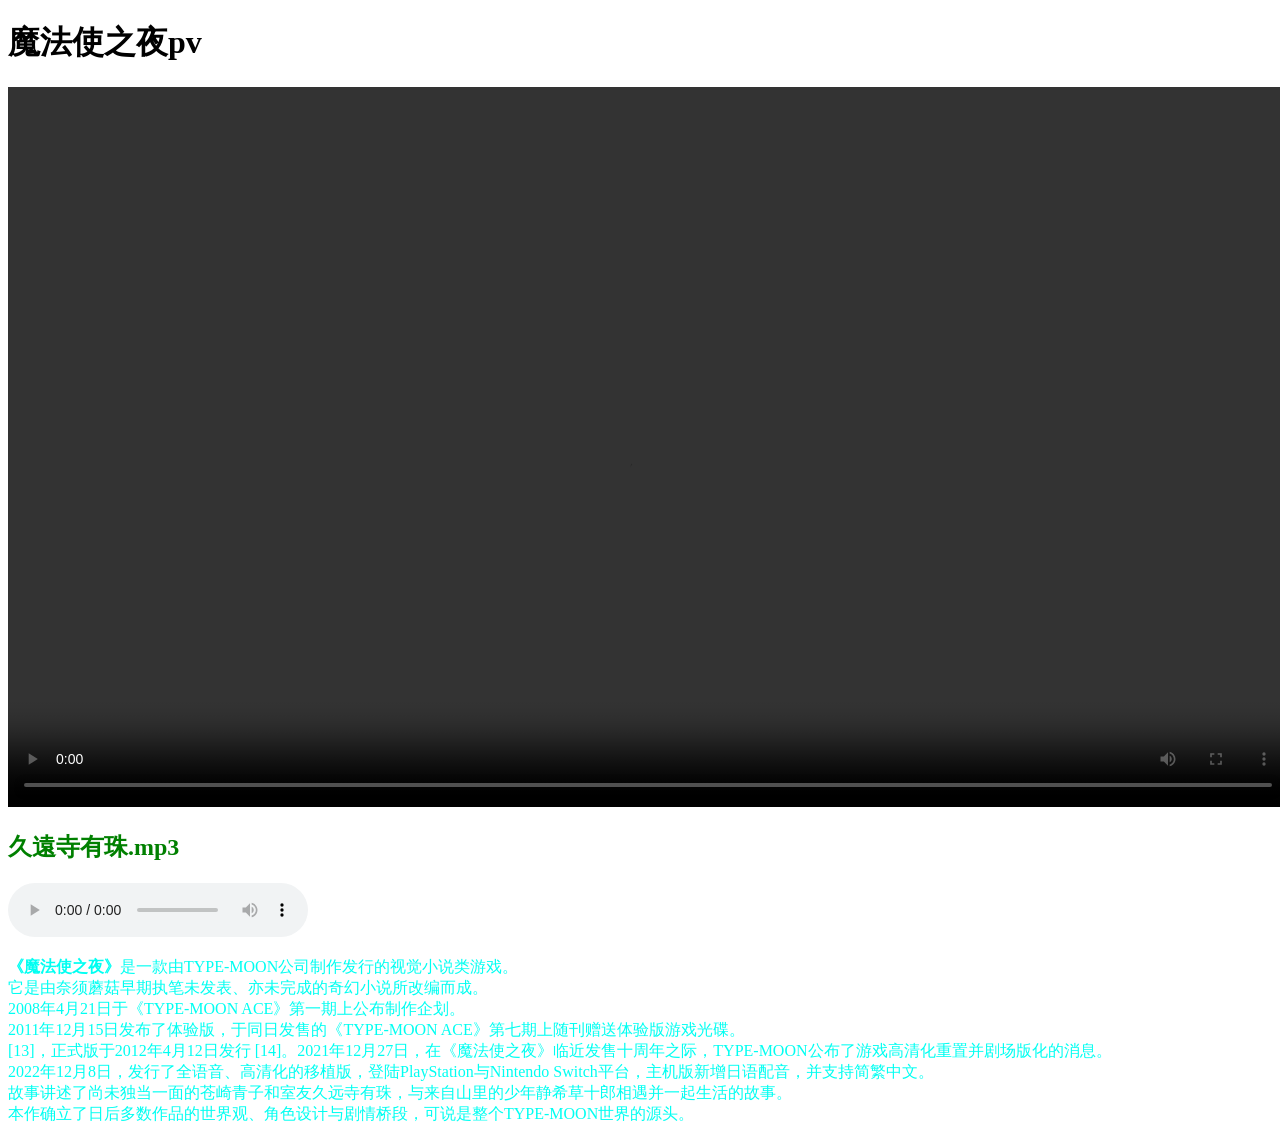
==== witch-on-the-holy-night/index.html @ 3a3dc8ed "Update index.html" ====
<!doctype html>
<html lang="en-US">
  <head>
    <meta charset="utf-8" />
    <meta name="viewport" content="width=device-width" />
    <title>Yumemono</title>
  </head>
  <body>
    <h1>魔法使之夜pv</h1>
    <video width="1280" height="720" controls>
      <source src="video/video.mp4" type="video/mp4">
      Your browser does not support the video tag.
  </video>
  <style>
    .p1 {color:green}
    .p2 {color:rgb(0, 255, 242)}
  </style>
  <h2 class="p1">久遠寺有珠.mp3</h2>
  <audio controls>
    <source src="audio/久遠寺有珠 - 深澤秀行.mp3" type="audio/mp3">
    Your browser does not support the audio tag.
</audio>
  <p class="p2"><strong>《魔法使之夜》</strong>是一款由TYPE-MOON公司制作发行的视觉小说类游戏。<br>
    它是由奈须蘑菇早期执笔未发表、亦未完成的奇幻小说所改编而成。<br>
    2008年4月21日于《TYPE-MOON ACE》第一期上公布制作企划。<br>
    2011年12月15日发布了体验版，于同日发售的《TYPE-MOON ACE》第七期上随刊赠送体验版游戏光碟。 <br>
    [13]，正式版于2012年4月12日发行 [14]。2021年12月27日，在《魔法使之夜》临近发售十周年之际，TYPE-MOON公布了游戏高清化重置并剧场版化的消息。<br>
    2022年12月8日，发行了全语音、高清化的移植版，登陆PlayStation与Nintendo Switch平台，主机版新增日语配音，并支持简繁中文。<br>
    故事讲述了尚未独当一面的苍崎青子和室友久远寺有珠，与来自山里的少年静希草十郎相遇并一起生活的故事。<br>
    本作确立了日后多数作品的世界观、角色设计与剧情桥段，可说是整个TYPE-MOON世界的源头。
  </p>
  </body>
</html>
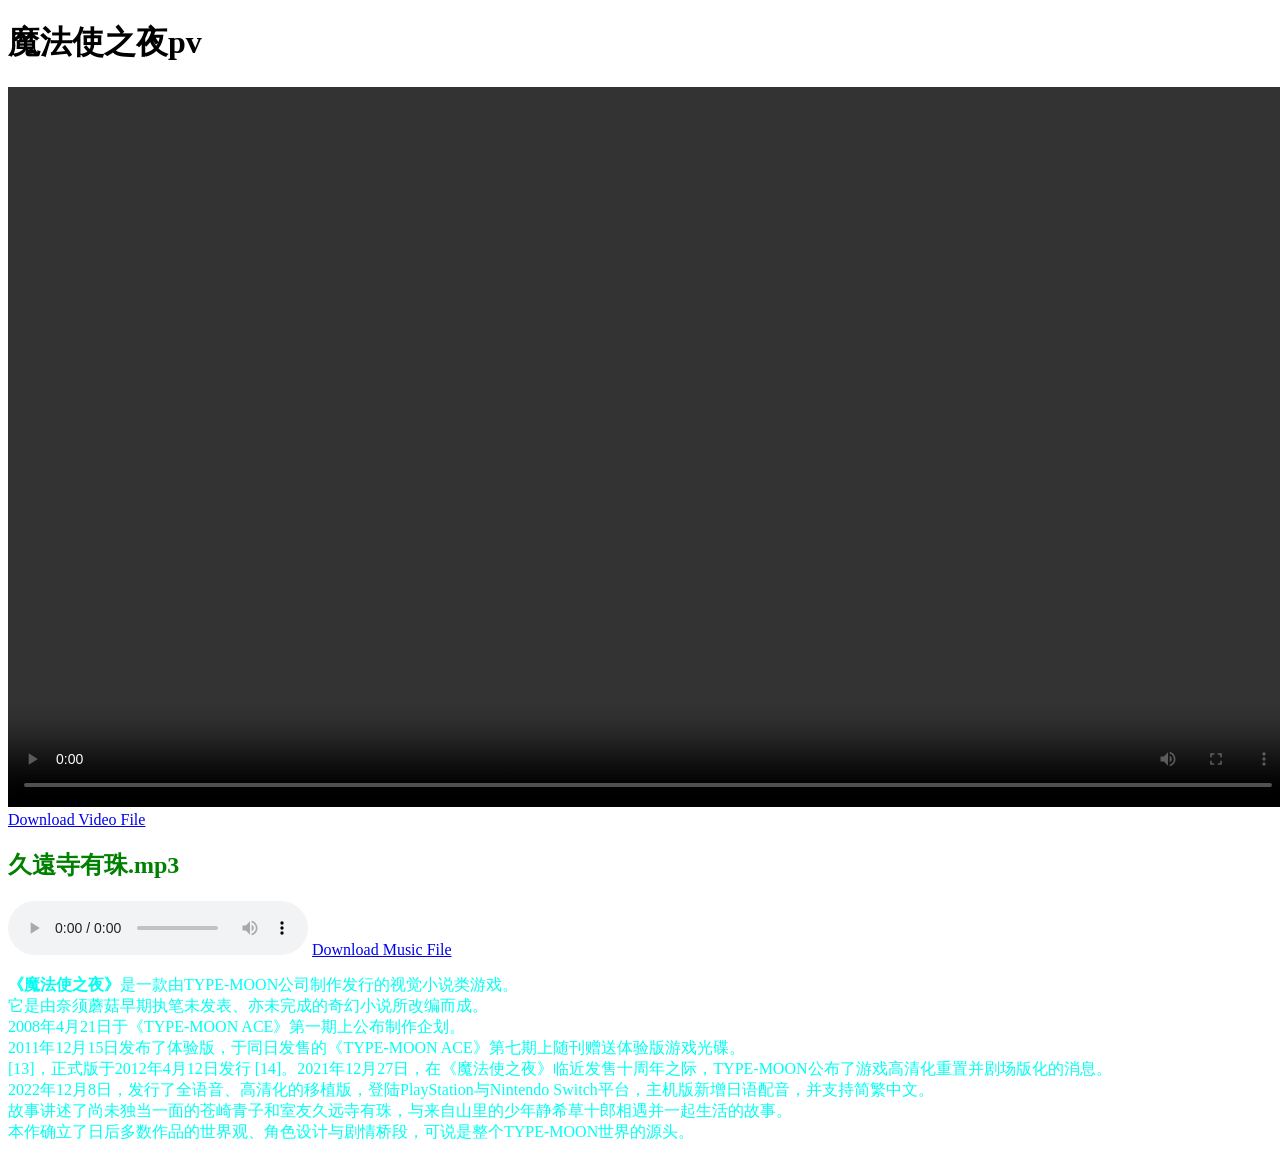
==== commit f574f0bf: "Update index.html" ====
--- a/witch-on-the-holy-night/index.html
+++ b/witch-on-the-holy-night/index.html
@@ -10,24 +10,27 @@
     <video width="1280" height="720" controls>
       <source src="video/video.mp4" type="video/mp4">
       Your browser does not support the video tag.
-  </video>
-  <style>
+    </video>
+    <a href="video/video.mp4" download>Download Video File</a>
+    <style>
     .p1 {color:green}
     .p2 {color:rgb(0, 255, 242)}
-  </style>
-  <h2 class="p1">久遠寺有珠.mp3</h2>
-  <audio controls>
+    </style>
+    <h2 class="p1">久遠寺有珠.mp3</h2>
+    <audio controls>
     <source src="audio/久遠寺有珠 - 深澤秀行.mp3" type="audio/mp3">
     Your browser does not support the audio tag.
-</audio>
-  <p class="p2"><strong>《魔法使之夜》</strong>是一款由TYPE-MOON公司制作发行的视觉小说类游戏。<br>
-    它是由奈须蘑菇早期执笔未发表、亦未完成的奇幻小说所改编而成。<br>
-    2008年4月21日于《TYPE-MOON ACE》第一期上公布制作企划。<br>
-    2011年12月15日发布了体验版，于同日发售的《TYPE-MOON ACE》第七期上随刊赠送体验版游戏光碟。 <br>
-    [13]，正式版于2012年4月12日发行 [14]。2021年12月27日，在《魔法使之夜》临近发售十周年之际，TYPE-MOON公布了游戏高清化重置并剧场版化的消息。<br>
-    2022年12月8日，发行了全语音、高清化的移植版，登陆PlayStation与Nintendo Switch平台，主机版新增日语配音，并支持简繁中文。<br>
-    故事讲述了尚未独当一面的苍崎青子和室友久远寺有珠，与来自山里的少年静希草十郎相遇并一起生活的故事。<br>
-    本作确立了日后多数作品的世界观、角色设计与剧情桥段，可说是整个TYPE-MOON世界的源头。
-  </p>
+    </audio>
+    <a href="audio/久遠寺有珠 - 深澤秀行.mp3" download>Download Music File</a>
+
+    <p class="p2"><strong>《魔法使之夜》</strong>是一款由TYPE-MOON公司制作发行的视觉小说类游戏。<br>
+      它是由奈须蘑菇早期执笔未发表、亦未完成的奇幻小说所改编而成。<br>
+      2008年4月21日于《TYPE-MOON ACE》第一期上公布制作企划。<br>
+      2011年12月15日发布了体验版，于同日发售的《TYPE-MOON ACE》第七期上随刊赠送体验版游戏光碟。 <br>
+      [13]，正式版于2012年4月12日发行 [14]。2021年12月27日，在《魔法使之夜》临近发售十周年之际，TYPE-MOON公布了游戏高清化重置并剧场版化的消息。<br>
+      2022年12月8日，发行了全语音、高清化的移植版，登陆PlayStation与Nintendo Switch平台，主机版新增日语配音，并支持简繁中文。<br>
+      故事讲述了尚未独当一面的苍崎青子和室友久远寺有珠，与来自山里的少年静希草十郎相遇并一起生活的故事。<br>
+      本作确立了日后多数作品的世界观、角色设计与剧情桥段，可说是整个TYPE-MOON世界的源头。
+    </p>
   </body>
 </html>
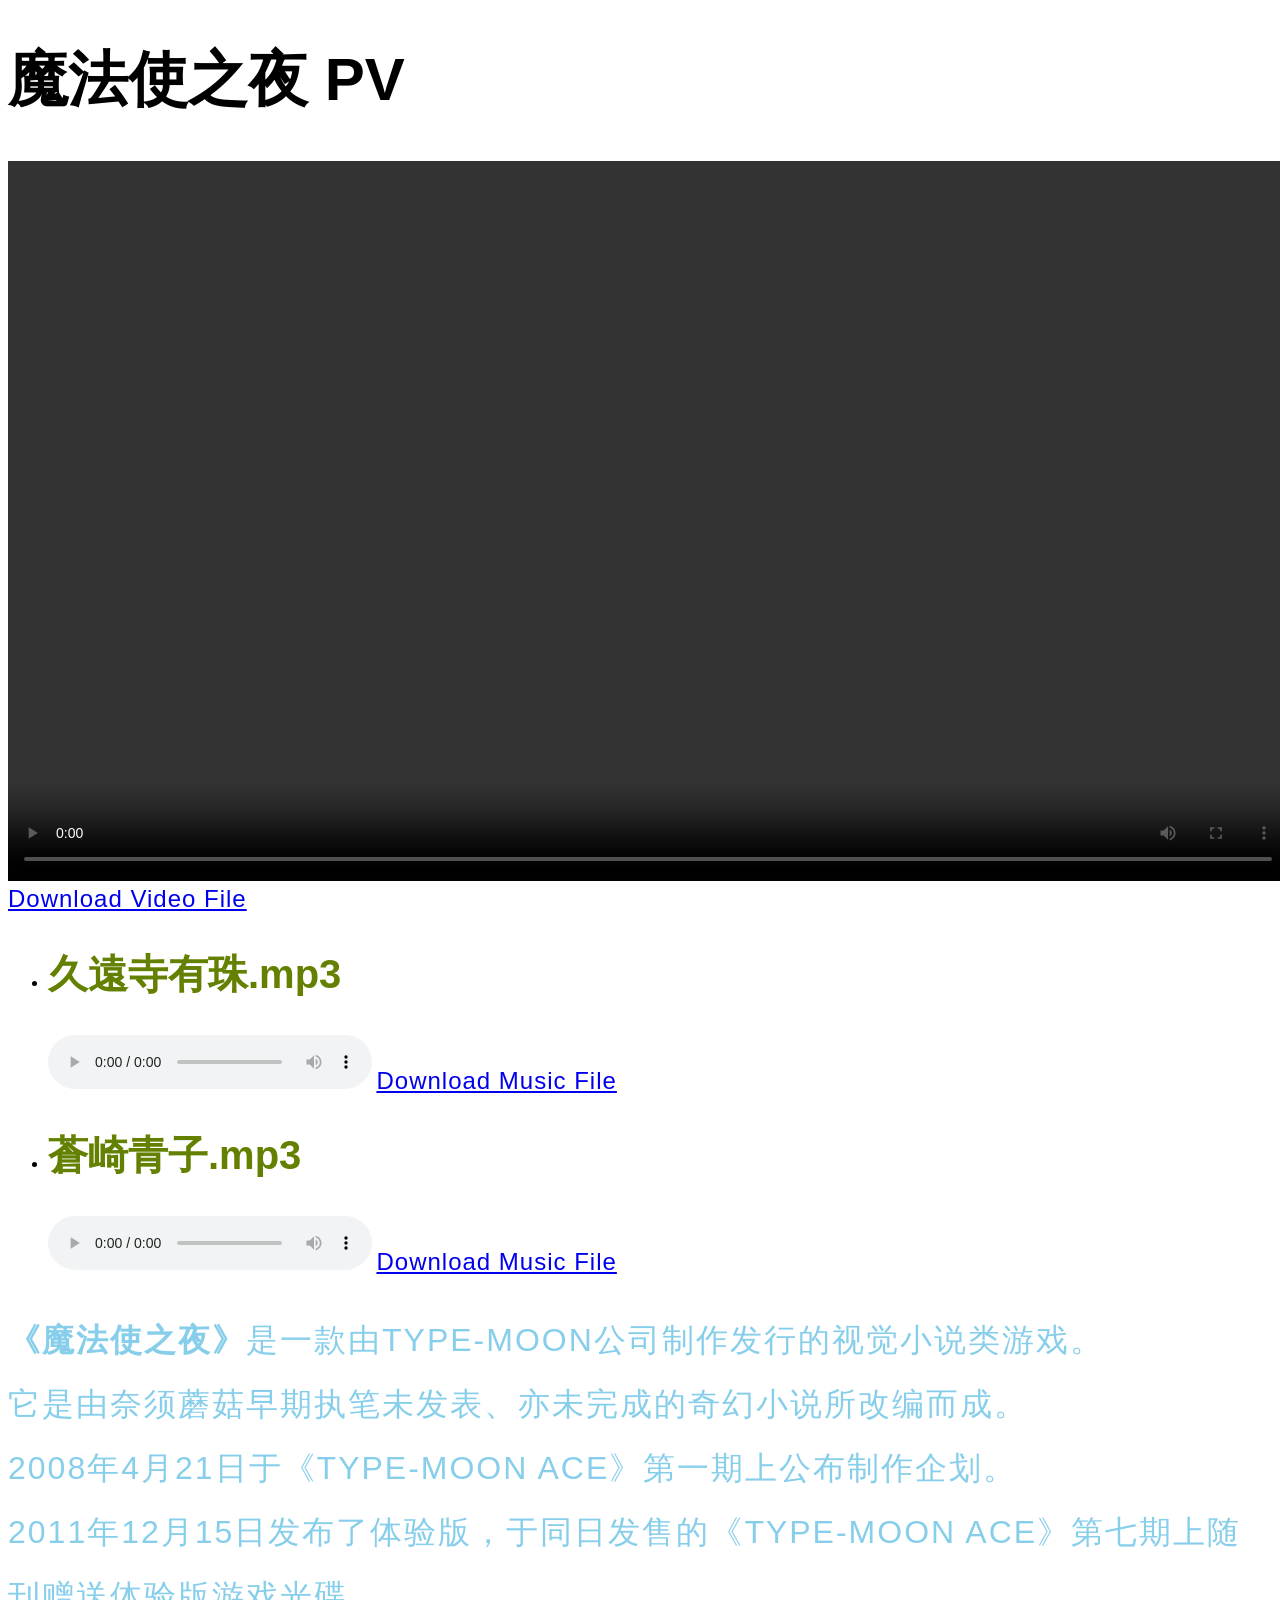
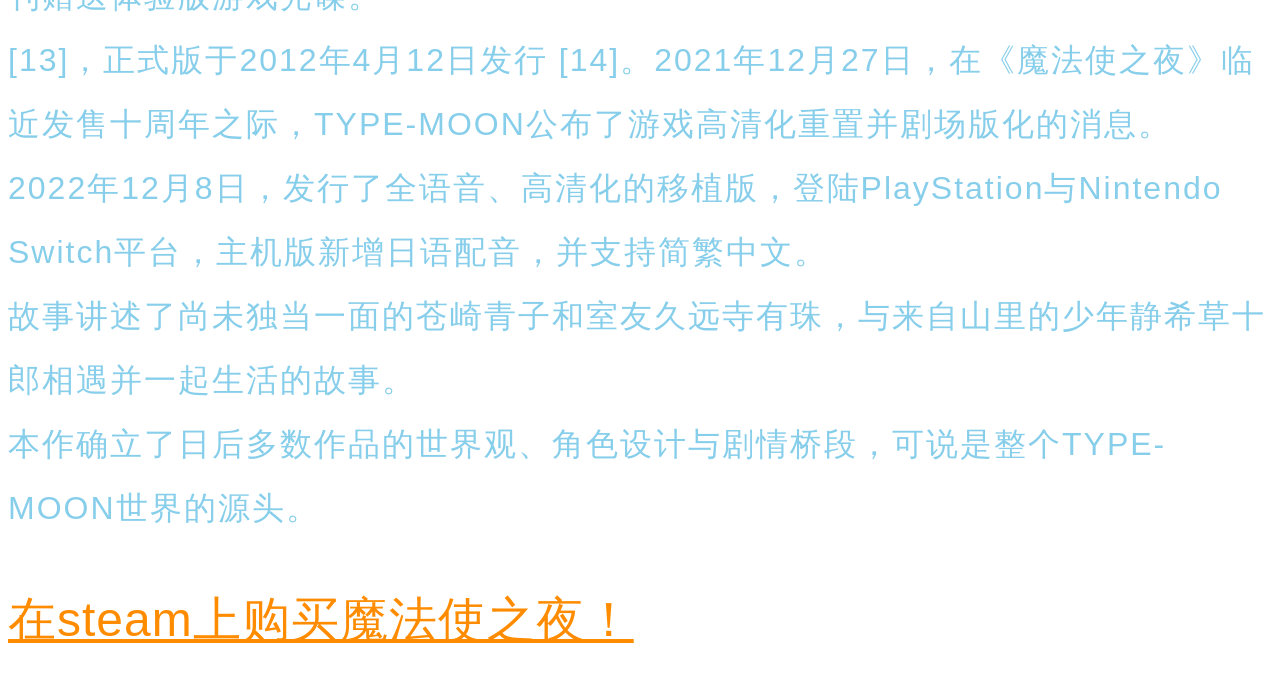
==== commit 791666d8: "new" ====
--- a/witch-on-the-holy-night/index.html
+++ b/witch-on-the-holy-night/index.html
@@ -3,25 +3,40 @@
   <head>
     <meta charset="utf-8" />
     <meta name="viewport" content="width=device-width" />
+    <link href="styles/style.css" rel="stylesheet" />
     <title>Yumemono</title>
   </head>
   <body>
-    <h1>魔法使之夜pv</h1>
+
+
+    <h1>魔法使之夜 PV</h1>
     <video width="1280" height="720" controls>
       <source src="video/video.mp4" type="video/mp4">
       Your browser does not support the video tag.
     </video>
+
     <a href="video/video.mp4" download>Download Video File</a>
-    <style>
-    .p1 {color:green}
-    .p2 {color:rgb(0, 255, 242)}
-    </style>
-    <h2 class="p1">久遠寺有珠.mp3</h2>
-    <audio controls>
-    <source src="audio/久遠寺有珠 - 深澤秀行.mp3" type="audio/mp3">
-    Your browser does not support the audio tag.
-    </audio>
-    <a href="audio/久遠寺有珠 - 深澤秀行.mp3" download>Download Music File</a>
+    
+    <ul>
+      <li>
+        <h2 class="p1">久遠寺有珠.mp3</h2>
+        <audio controls>
+        <source src="audio/久遠寺有珠 - 深澤秀行.mp3" type="audio/mp3">
+        Your browser does not support the audio tag.
+        </audio>
+        <a href="audio/久遠寺有珠 - 深澤秀行.mp3" download>Download Music File</a>
+      </li>
+
+      <li>
+        <h2 class="p1">蒼崎青子.mp3</h2>
+        <audio controls>
+        <source src="audio/蒼崎青子 - 深澤秀行.mp3" type="audio/mp3">
+        Your browser does not support the audio tag.
+        </audio>
+        <a href="audio/蒼崎青子 - 深澤秀行.mp3" download>Download Music File</a>
+      </li>
+    </ul>
+    
 
     <p class="p2"><strong>《魔法使之夜》</strong>是一款由TYPE-MOON公司制作发行的视觉小说类游戏。<br>
       它是由奈须蘑菇早期执笔未发表、亦未完成的奇幻小说所改编而成。<br>
@@ -32,5 +47,8 @@
       故事讲述了尚未独当一面的苍崎青子和室友久远寺有珠，与来自山里的少年静希草十郎相遇并一起生活的故事。<br>
       本作确立了日后多数作品的世界观、角色设计与剧情桥段，可说是整个TYPE-MOON世界的源头。
     </p>
+    <p>
+      <a class="p3" href="https://store.steampowered.com/app/2052410/_/">在steam上购买魔法使之夜！</a>
+    </p>
   </body>
 </html>
--- a/witch-on-the-holy-night/styles/style.css
+++ b/witch-on-the-holy-night/styles/style.css
@@ -0,0 +1,35 @@
+.p1 {color:rgb(100, 128, 0)}
+.p2 {color:skyblue}
+.p3 {
+    color:darkorange;
+    font-size: 48px;
+}
+
+h1 {font-size: 60px;}
+h2 {font-size: 40px;}
+
+a:hover {color:red}
+a {
+    font-size: 24px;
+    letter-spacing: 1px;
+}
+
+@font-face {
+    font-family: 'CustomFont';
+    src: url('MaShanZheng-Regular.ttf') format('truetype');
+}
+
+html {
+    font-size: 16px;
+    font-family: "CustomFont", sans-serif;
+}
+
+p {
+  font-size: 32px;
+  line-height: 2;
+  letter-spacing: 2px;
+}
+  
+audio {
+    width: 324px;
+}
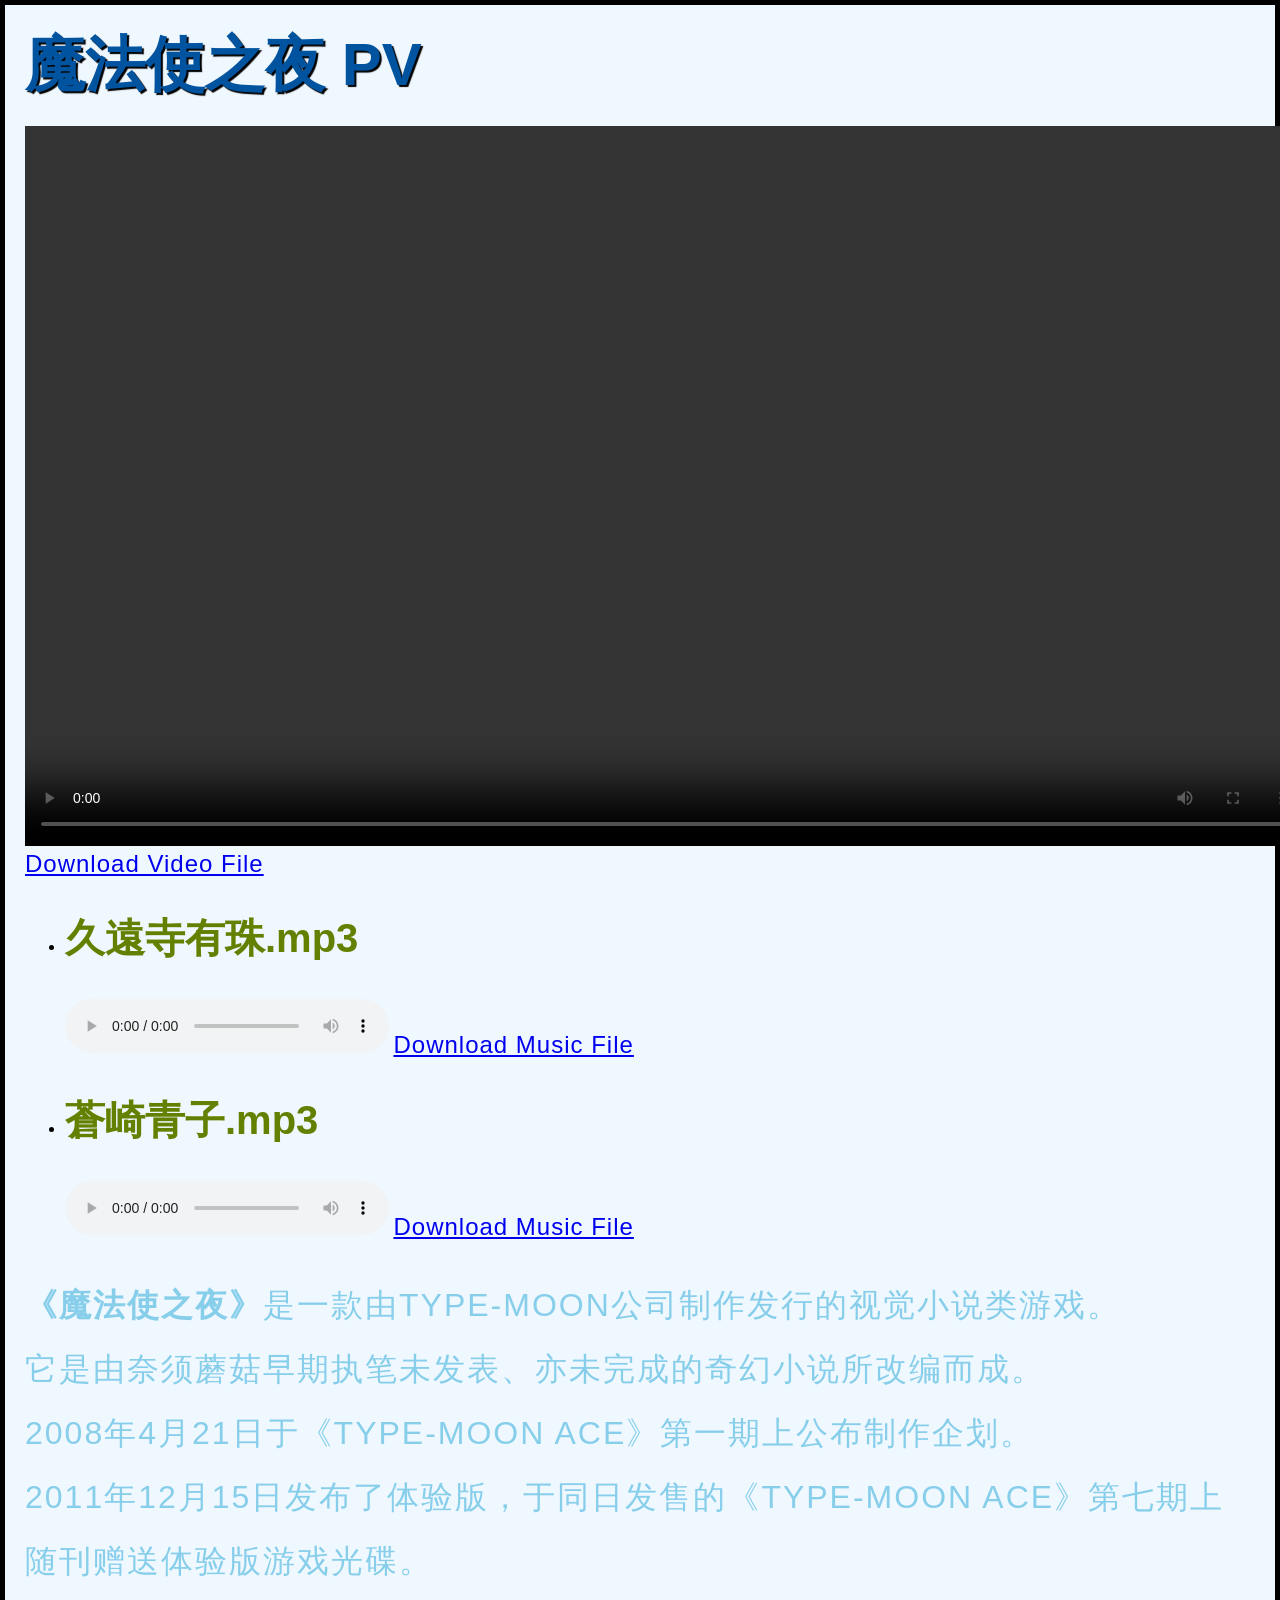
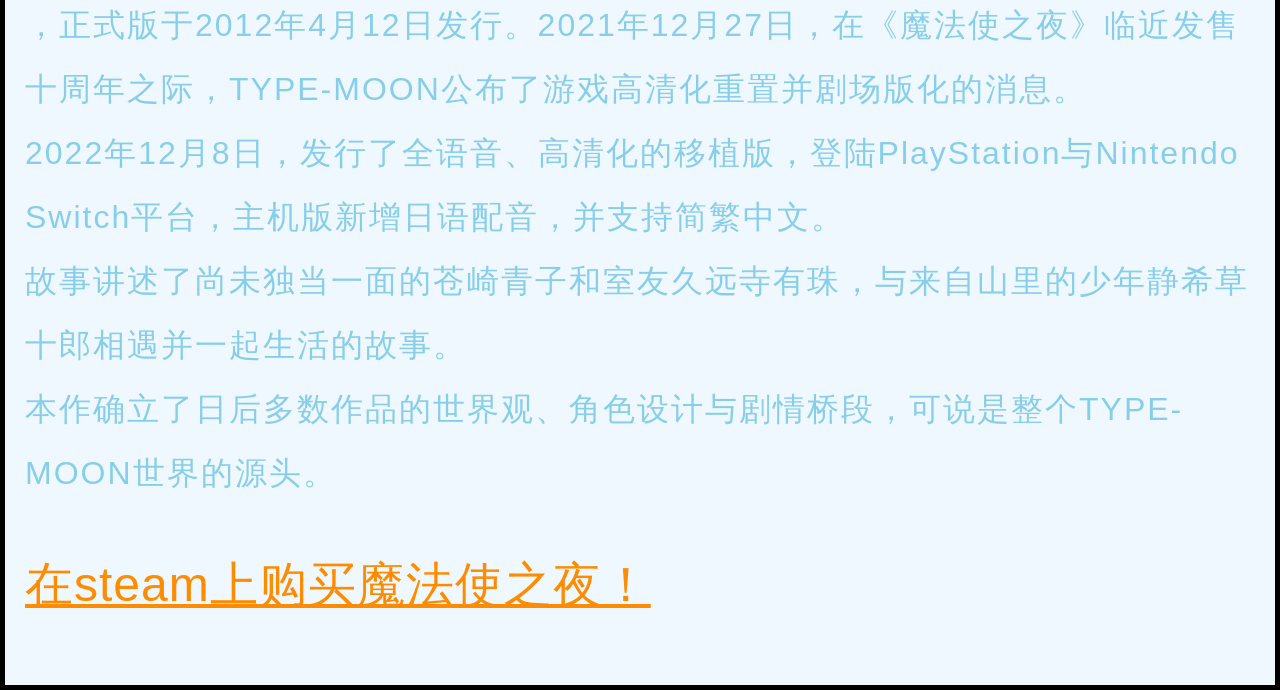
==== commit 6eaf105f: "new" ====
--- a/witch-on-the-holy-night/index.html
+++ b/witch-on-the-holy-night/index.html
@@ -42,7 +42,7 @@
       它是由奈须蘑菇早期执笔未发表、亦未完成的奇幻小说所改编而成。<br>
       2008年4月21日于《TYPE-MOON ACE》第一期上公布制作企划。<br>
       2011年12月15日发布了体验版，于同日发售的《TYPE-MOON ACE》第七期上随刊赠送体验版游戏光碟。 <br>
-      [13]，正式版于2012年4月12日发行 [14]。2021年12月27日，在《魔法使之夜》临近发售十周年之际，TYPE-MOON公布了游戏高清化重置并剧场版化的消息。<br>
+      ，正式版于2012年4月12日发行。2021年12月27日，在《魔法使之夜》临近发售十周年之际，TYPE-MOON公布了游戏高清化重置并剧场版化的消息。<br>
       2022年12月8日，发行了全语音、高清化的移植版，登陆PlayStation与Nintendo Switch平台，主机版新增日语配音，并支持简繁中文。<br>
       故事讲述了尚未独当一面的苍崎青子和室友久远寺有珠，与来自山里的少年静希草十郎相遇并一起生活的故事。<br>
       本作确立了日后多数作品的世界观、角色设计与剧情桥段，可说是整个TYPE-MOON世界的源头。
@@ -50,5 +50,7 @@
     <p>
       <a class="p3" href="https://store.steampowered.com/app/2052410/_/">在steam上购买魔法使之夜！</a>
     </p>
+  
+    <script src="scripts/main.js" defer></script>
   </body>
-</html>
+</html>
--- a/witch-on-the-holy-night/styles/style.css
+++ b/witch-on-the-holy-night/styles/style.css
@@ -5,7 +5,13 @@
     font-size: 48px;
 }
 
-h1 {font-size: 60px;}
+h1 {
+    font-size: 60px;
+    margin: 0;
+    padding: 20px 0;
+    color: #00539f;
+    text-shadow: 2px 2px 1px black;
+}  
 h2 {font-size: 40px;}
 
 a:hover {color:red}
@@ -20,9 +26,18 @@
 }
 
 html {
+    background-color: aliceblue;
     font-size: 16px;
     font-family: "CustomFont", sans-serif;
 }
+
+body {
+    width: auto;
+    margin: 0 auto;
+    /* background-color: #ff9500; */
+    padding: 0 20px 20px 20px;
+    border: 5px solid black;
+  }  
 
 p {
   font-size: 32px;
@@ -32,4 +47,9 @@
   
 audio {
     width: 324px;
-}+}
+
+/* video {
+    display: block;
+    margin: 0 auto;
+} */
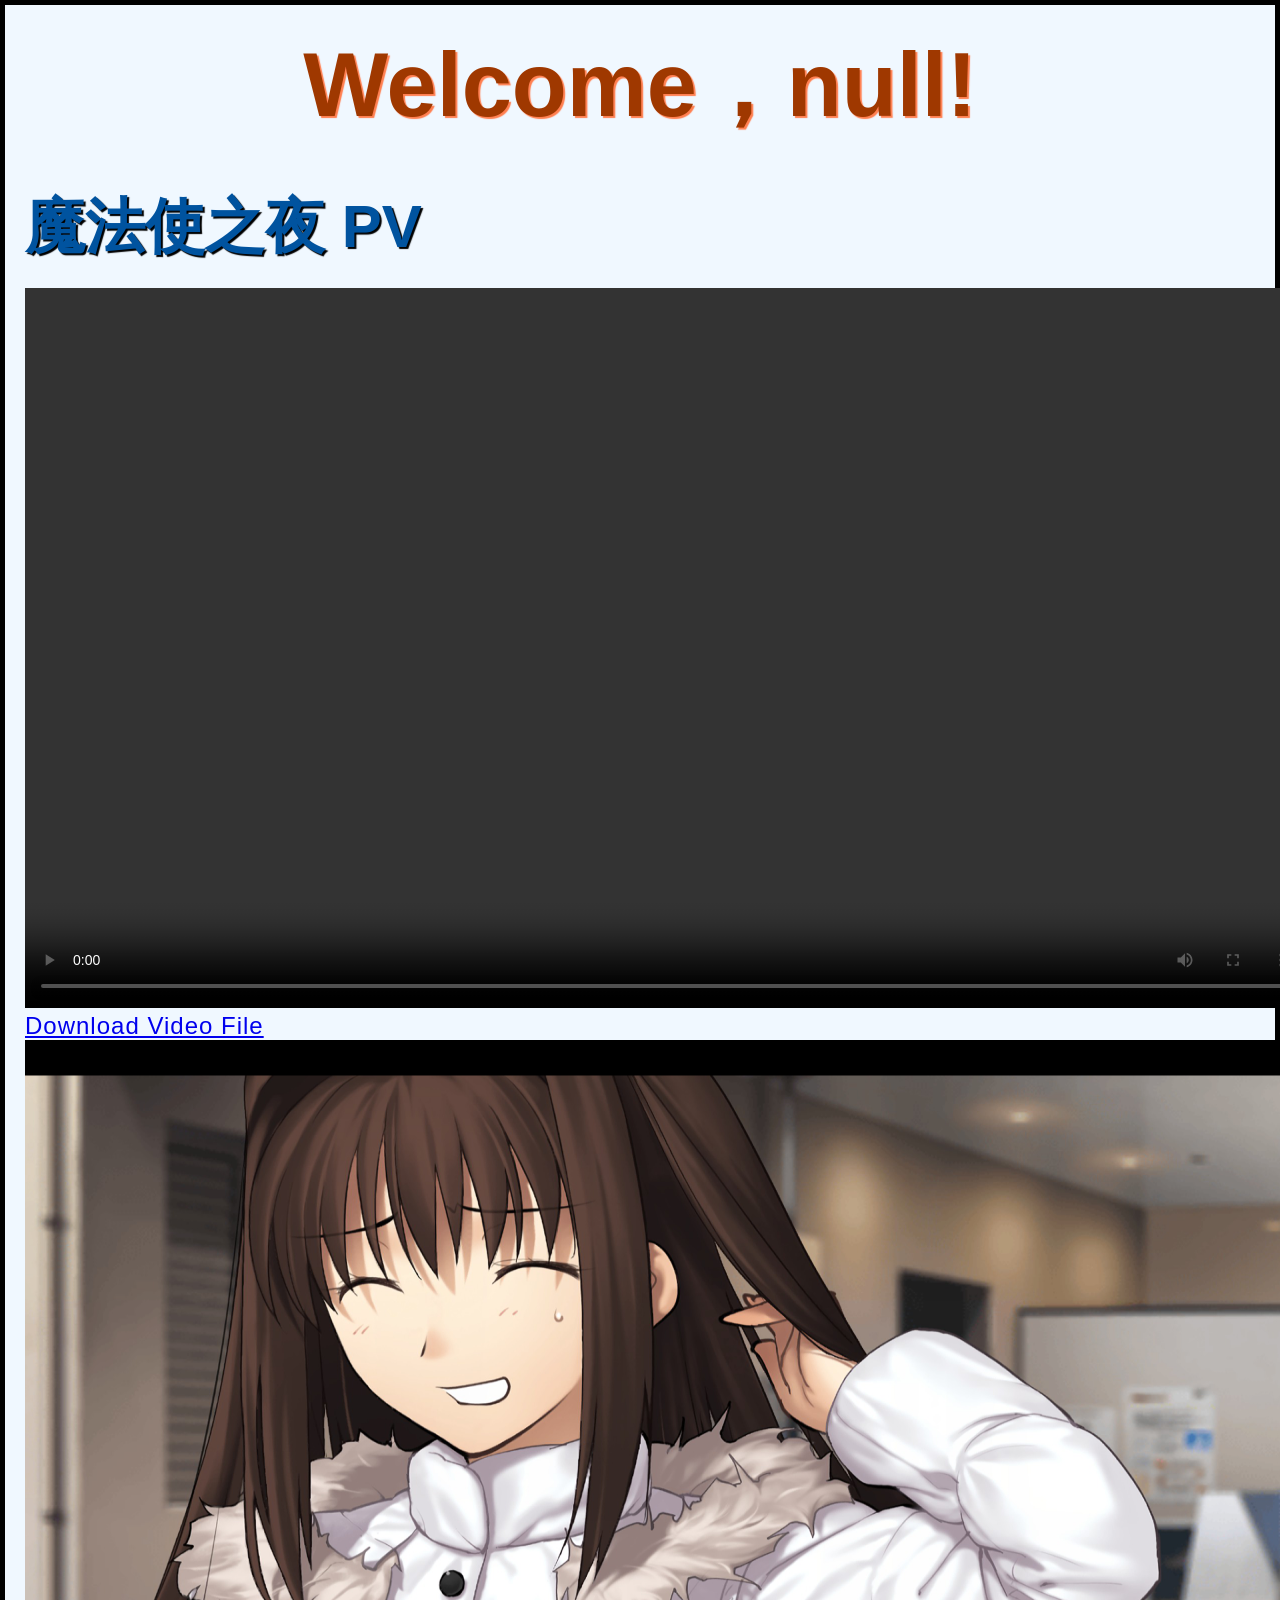
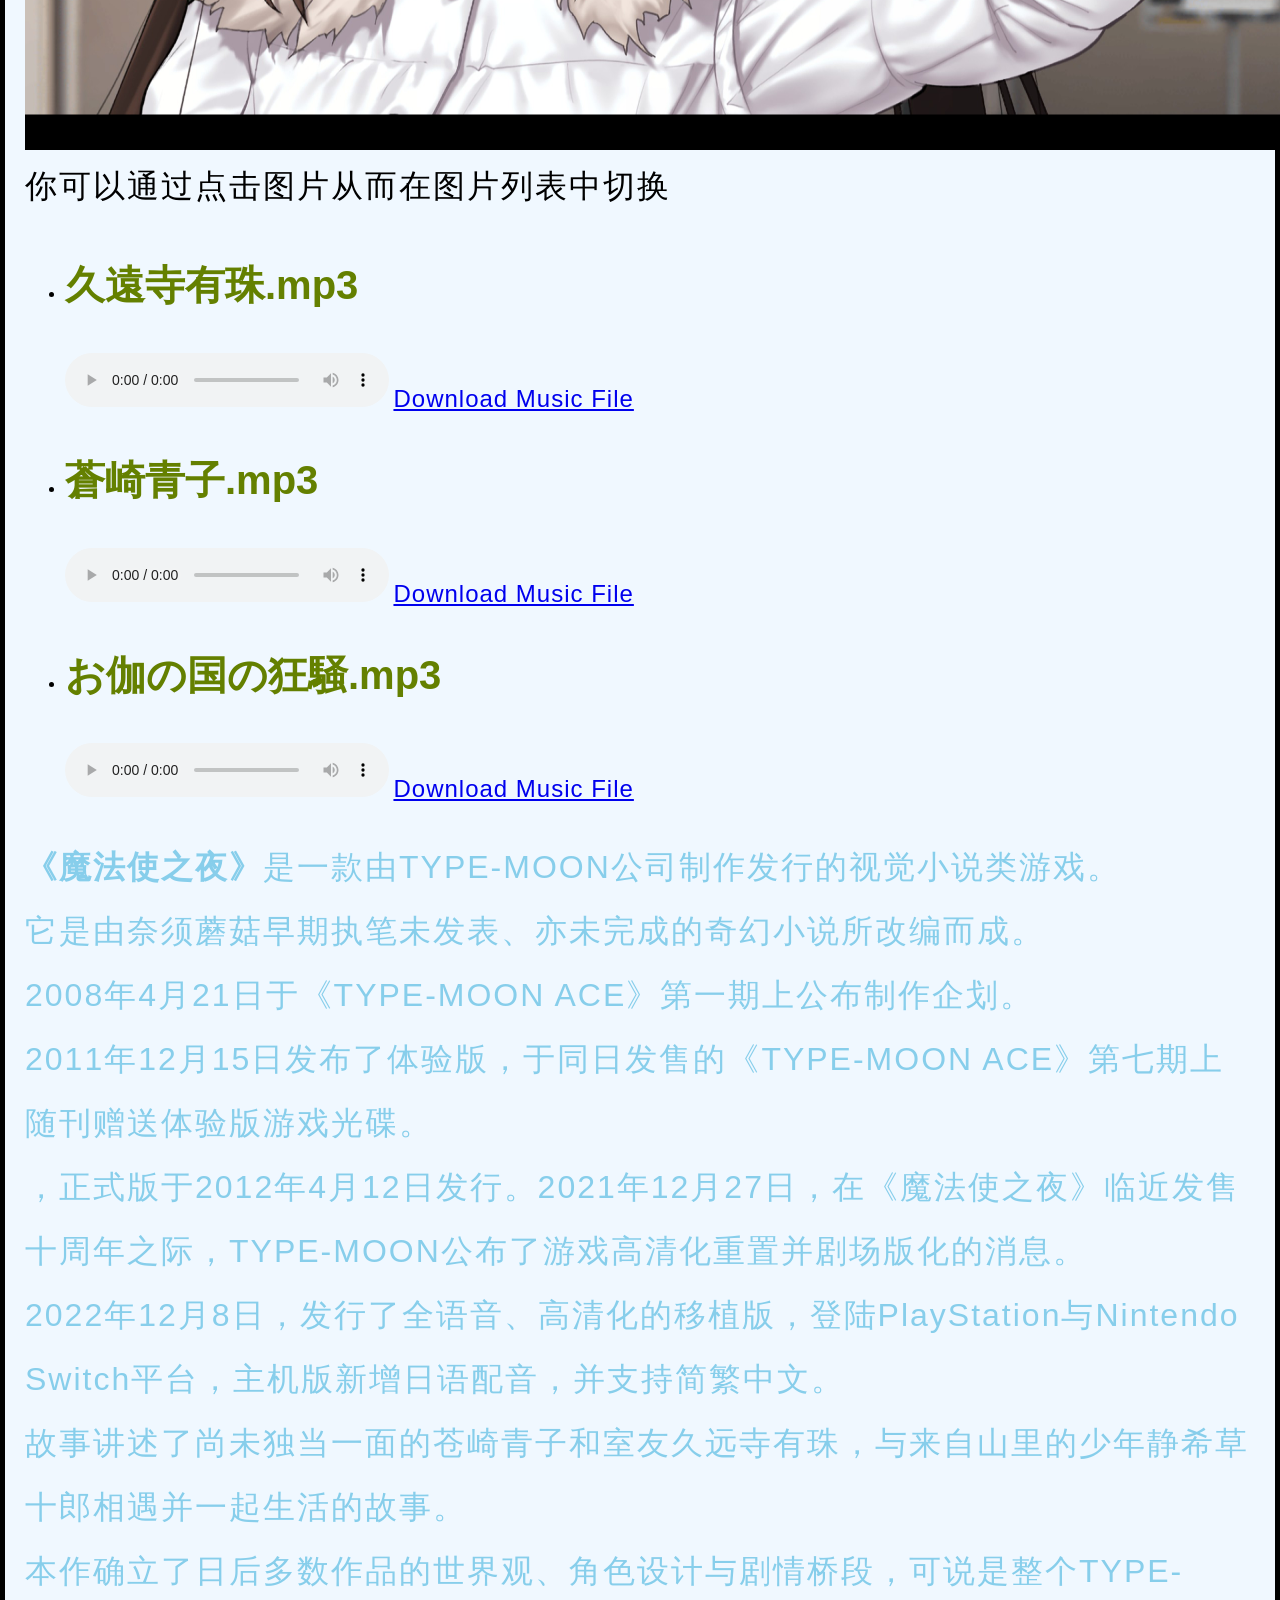
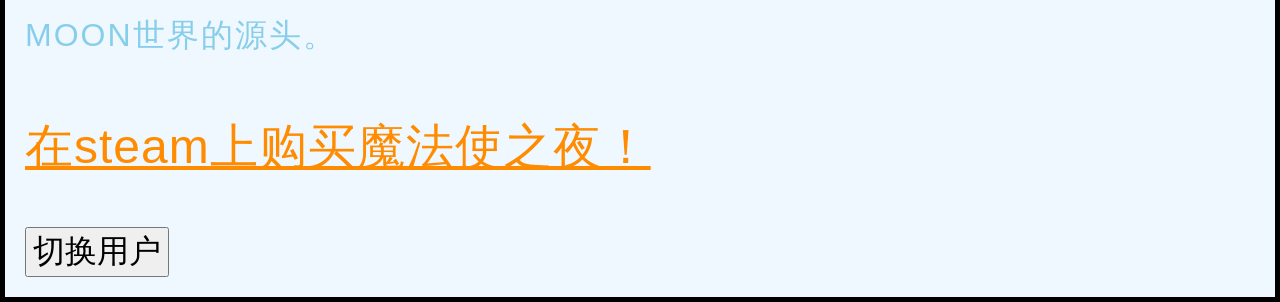
==== commit 06190ca8: "1st editor" ====
--- a/witch-on-the-holy-night/index.html
+++ b/witch-on-the-holy-night/index.html
@@ -7,9 +7,9 @@
     <title>Yumemono</title>
   </head>
   <body>
+    <h1>Welcome!</h1>
 
-
-    <h1>魔法使之夜 PV</h1>
+    <h2>魔法使之夜 PV</h2>
     <video width="1280" height="720" controls>
       <source src="video/video.mp4" type="video/mp4">
       Your browser does not support the video tag.
@@ -17,9 +17,12 @@
 
     <a href="video/video.mp4" download>Download Video File</a>
     
+    <img src="images/1.jpg" alt="Example images" width="1280" height="710">
+    <p class="p4">你可以通过点击图片从而在图片列表中切换</p>
+
     <ul>
       <li>
-        <h2 class="p1">久遠寺有珠.mp3</h2>
+        <h3 class="p1">久遠寺有珠.mp3</h3>
         <audio controls>
         <source src="audio/久遠寺有珠 - 深澤秀行.mp3" type="audio/mp3">
         Your browser does not support the audio tag.
@@ -28,12 +31,21 @@
       </li>
 
       <li>
-        <h2 class="p1">蒼崎青子.mp3</h2>
+        <h3 class="p1">蒼崎青子.mp3</h3>
         <audio controls>
         <source src="audio/蒼崎青子 - 深澤秀行.mp3" type="audio/mp3">
         Your browser does not support the audio tag.
         </audio>
         <a href="audio/蒼崎青子 - 深澤秀行.mp3" download>Download Music File</a>
+      </li>
+
+      <li>
+        <h3 class="p1">お伽の国の狂騒.mp3</h3>
+        <audio controls>
+        <source src="audio/お伽の国の狂騒 - 深澤秀行.mp3" type="audio/mp3">
+        Your browser does not support the audio tag.
+        </audio>
+        <a href="audio/お伽の国の狂騒 - 深澤秀行.mp3" download>Download Music File</a>
       </li>
     </ul>
     
@@ -51,6 +63,7 @@
       <a class="p3" href="https://store.steampowered.com/app/2052410/_/">在steam上购买魔法使之夜！</a>
     </p>
   
+    <button class="p4">切换用户</button>
     <script src="scripts/main.js" defer></script>
   </body>
 </html>
--- a/witch-on-the-holy-night/styles/style.css
+++ b/witch-on-the-holy-night/styles/style.css
@@ -4,15 +4,24 @@
     color:darkorange;
     font-size: 48px;
 }
+.p4 {margin: 0; font-size: 32px;}
 
 h1 {
+    font-size: 90px;
+    margin: 0;
+    padding: 20px 0;
+    color: #9f3800;
+    text-shadow: 2px 2px 1px coral;
+    text-align: center;
+}
+h2 {
     font-size: 60px;
     margin: 0;
     padding: 20px 0;
     color: #00539f;
     text-shadow: 2px 2px 1px black;
 }  
-h2 {font-size: 40px;}
+h3 {font-size: 40px;}
 
 a:hover {color:red}
 a {
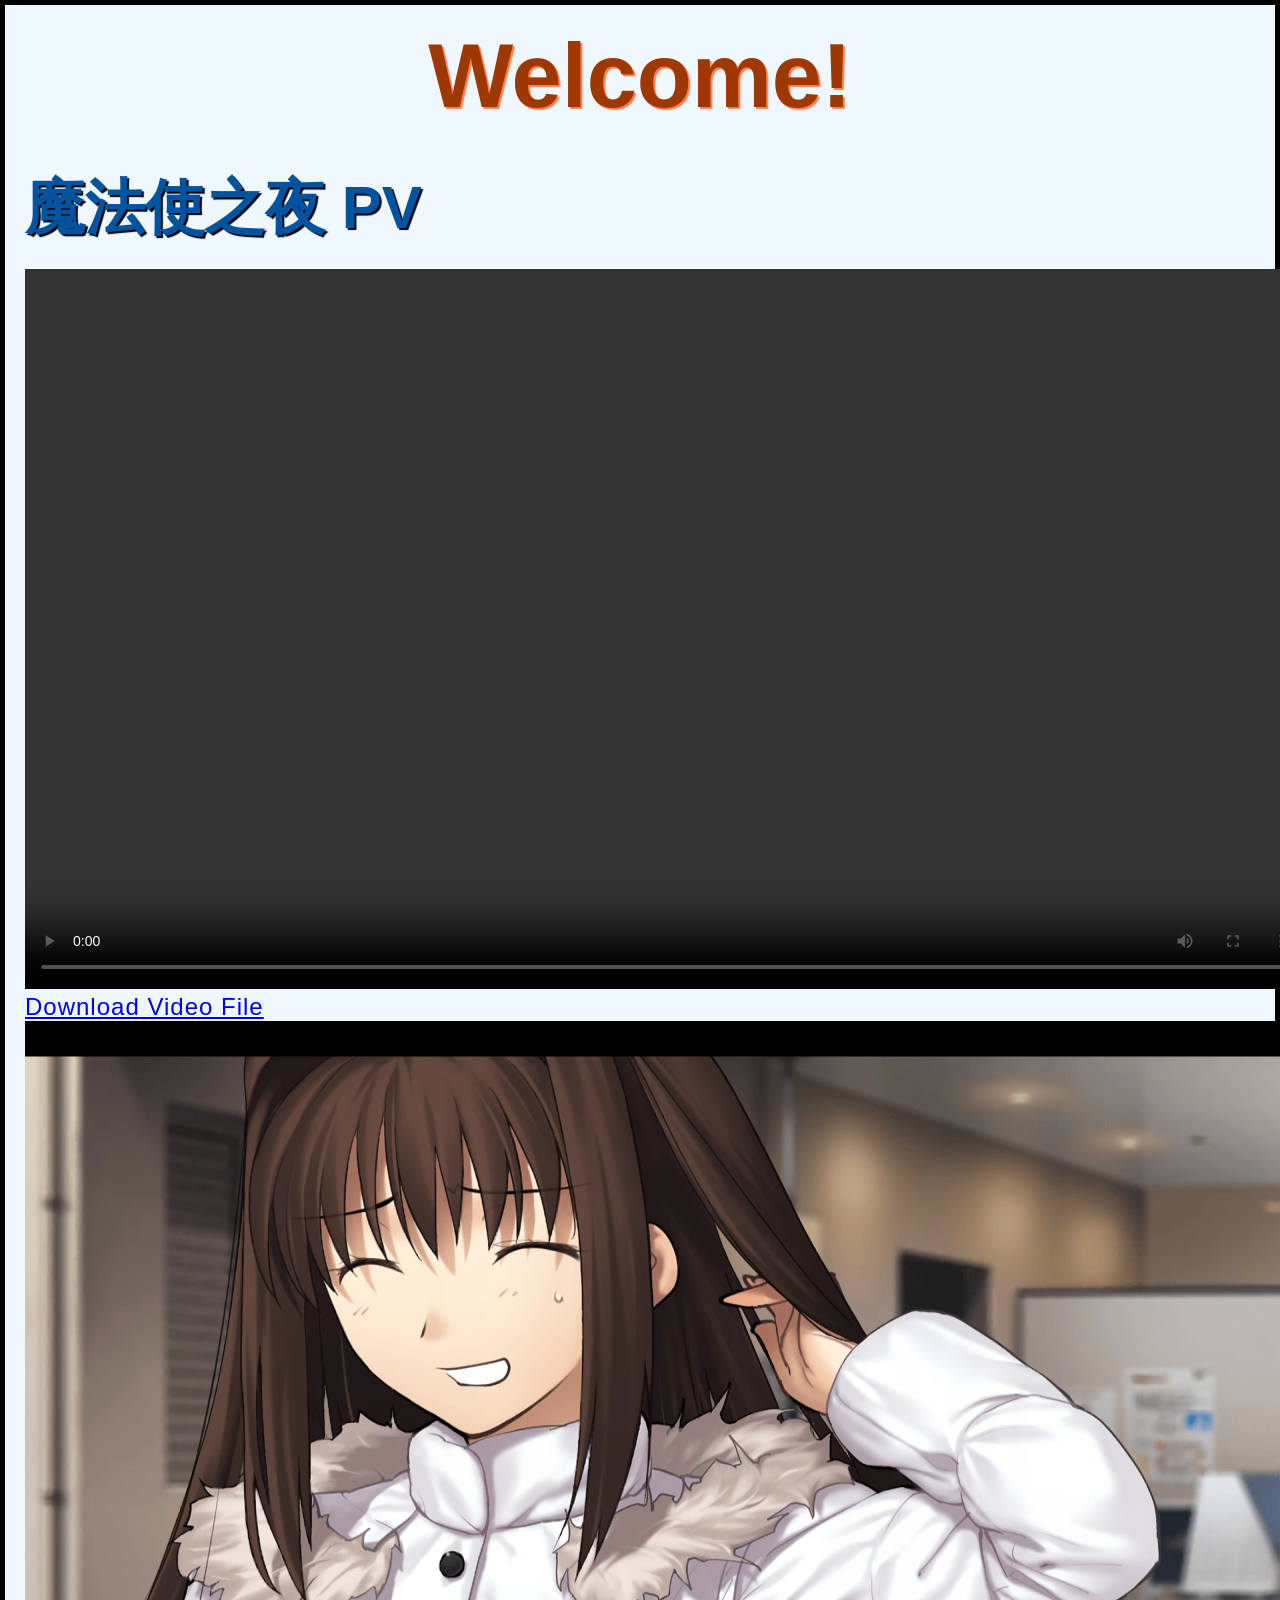
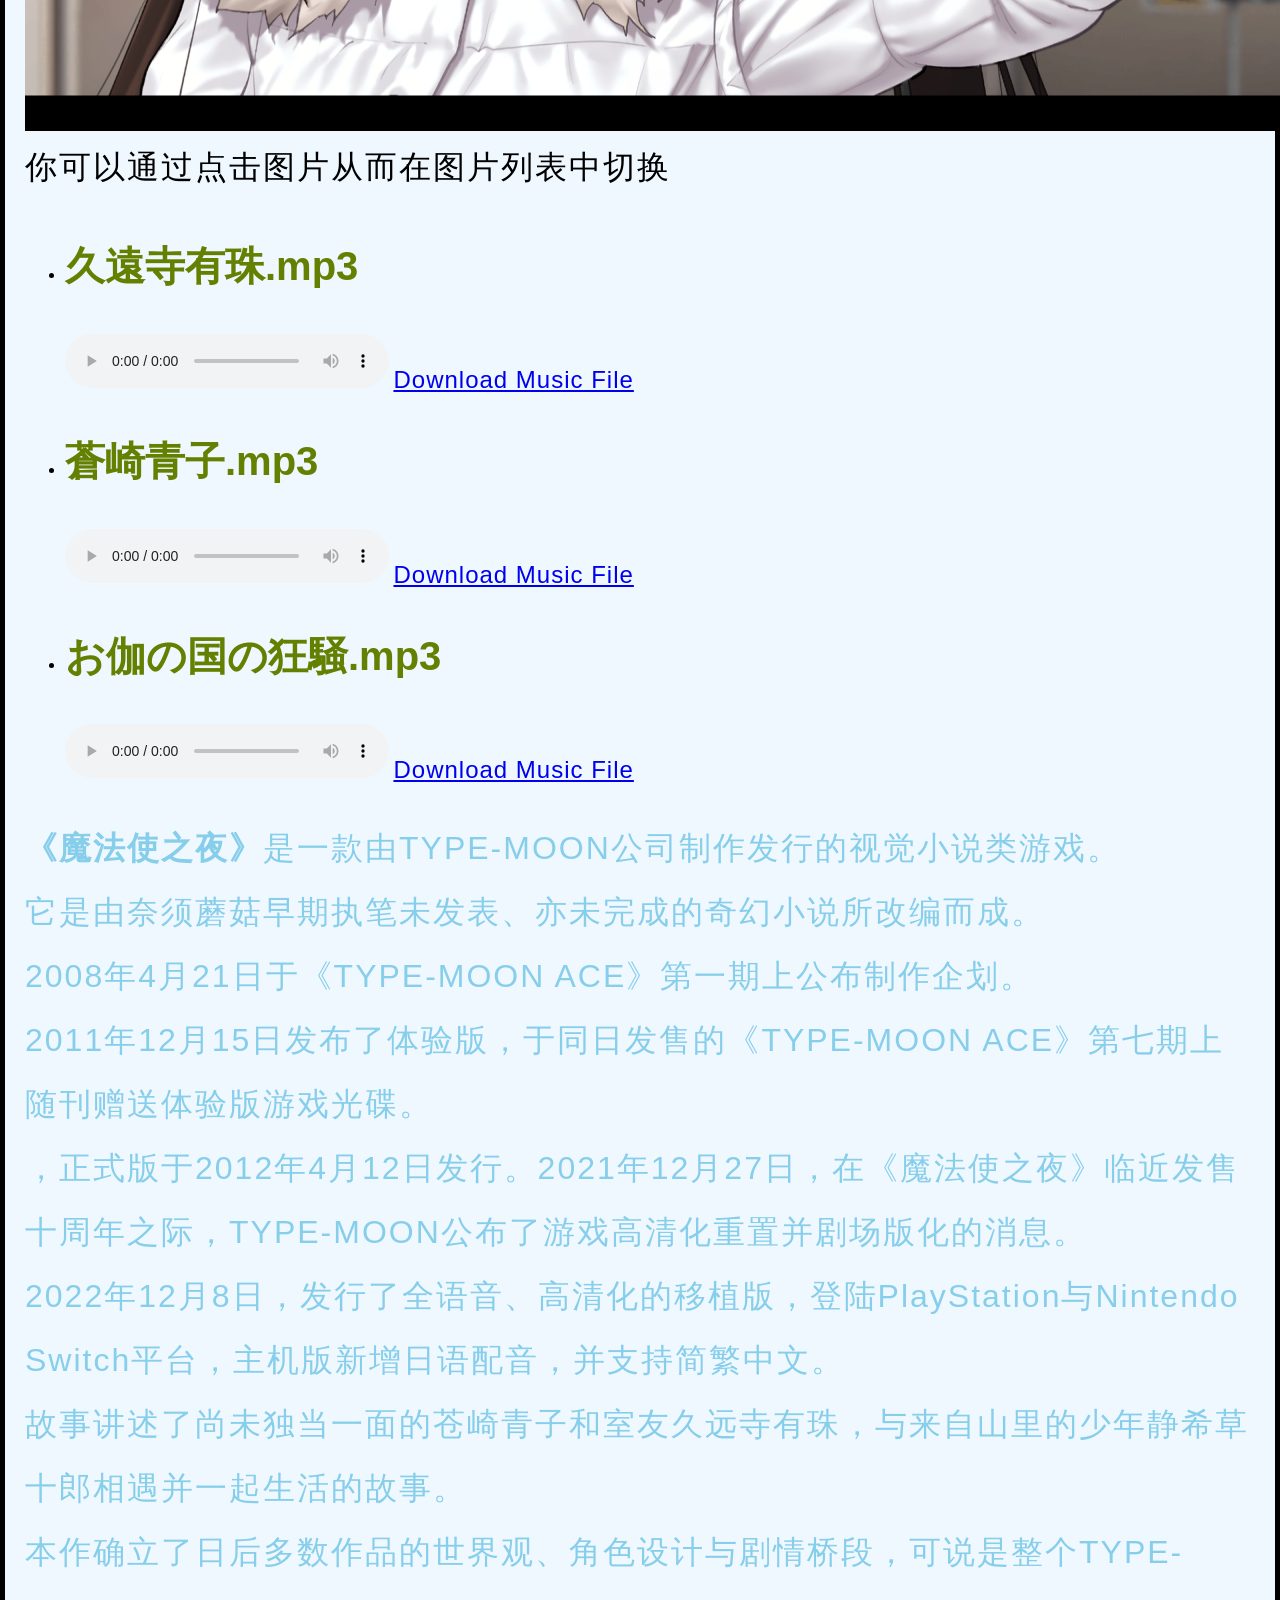
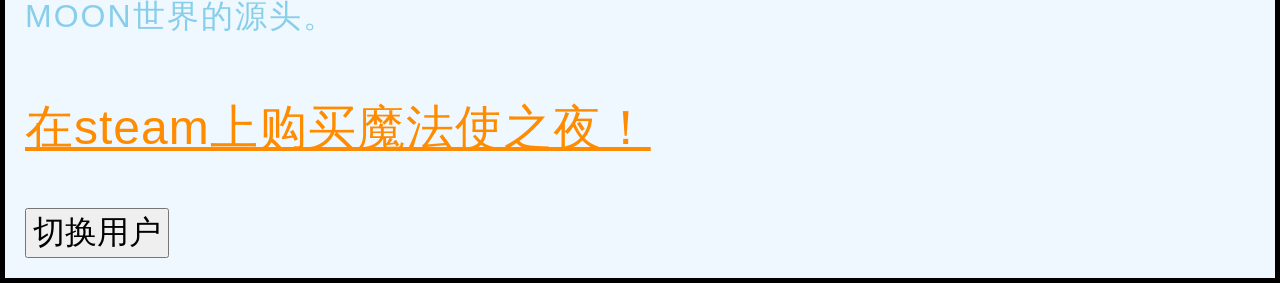
==== commit 3ca193bc: "none" ====
--- a/witch-on-the-holy-night/index.html
+++ b/witch-on-the-holy-night/index.html
@@ -23,7 +23,7 @@
     <ul>
       <li>
         <h3 class="p1">久遠寺有珠.mp3</h3>
-        <audio controls>
+        <audio controls loop>
         <source src="audio/久遠寺有珠 - 深澤秀行.mp3" type="audio/mp3">
         Your browser does not support the audio tag.
         </audio>
@@ -32,7 +32,7 @@
 
       <li>
         <h3 class="p1">蒼崎青子.mp3</h3>
-        <audio controls>
+        <audio controls loop>
         <source src="audio/蒼崎青子 - 深澤秀行.mp3" type="audio/mp3">
         Your browser does not support the audio tag.
         </audio>
@@ -41,7 +41,7 @@
 
       <li>
         <h3 class="p1">お伽の国の狂騒.mp3</h3>
-        <audio controls>
+        <audio controls loop>
         <source src="audio/お伽の国の狂騒 - 深澤秀行.mp3" type="audio/mp3">
         Your browser does not support the audio tag.
         </audio>
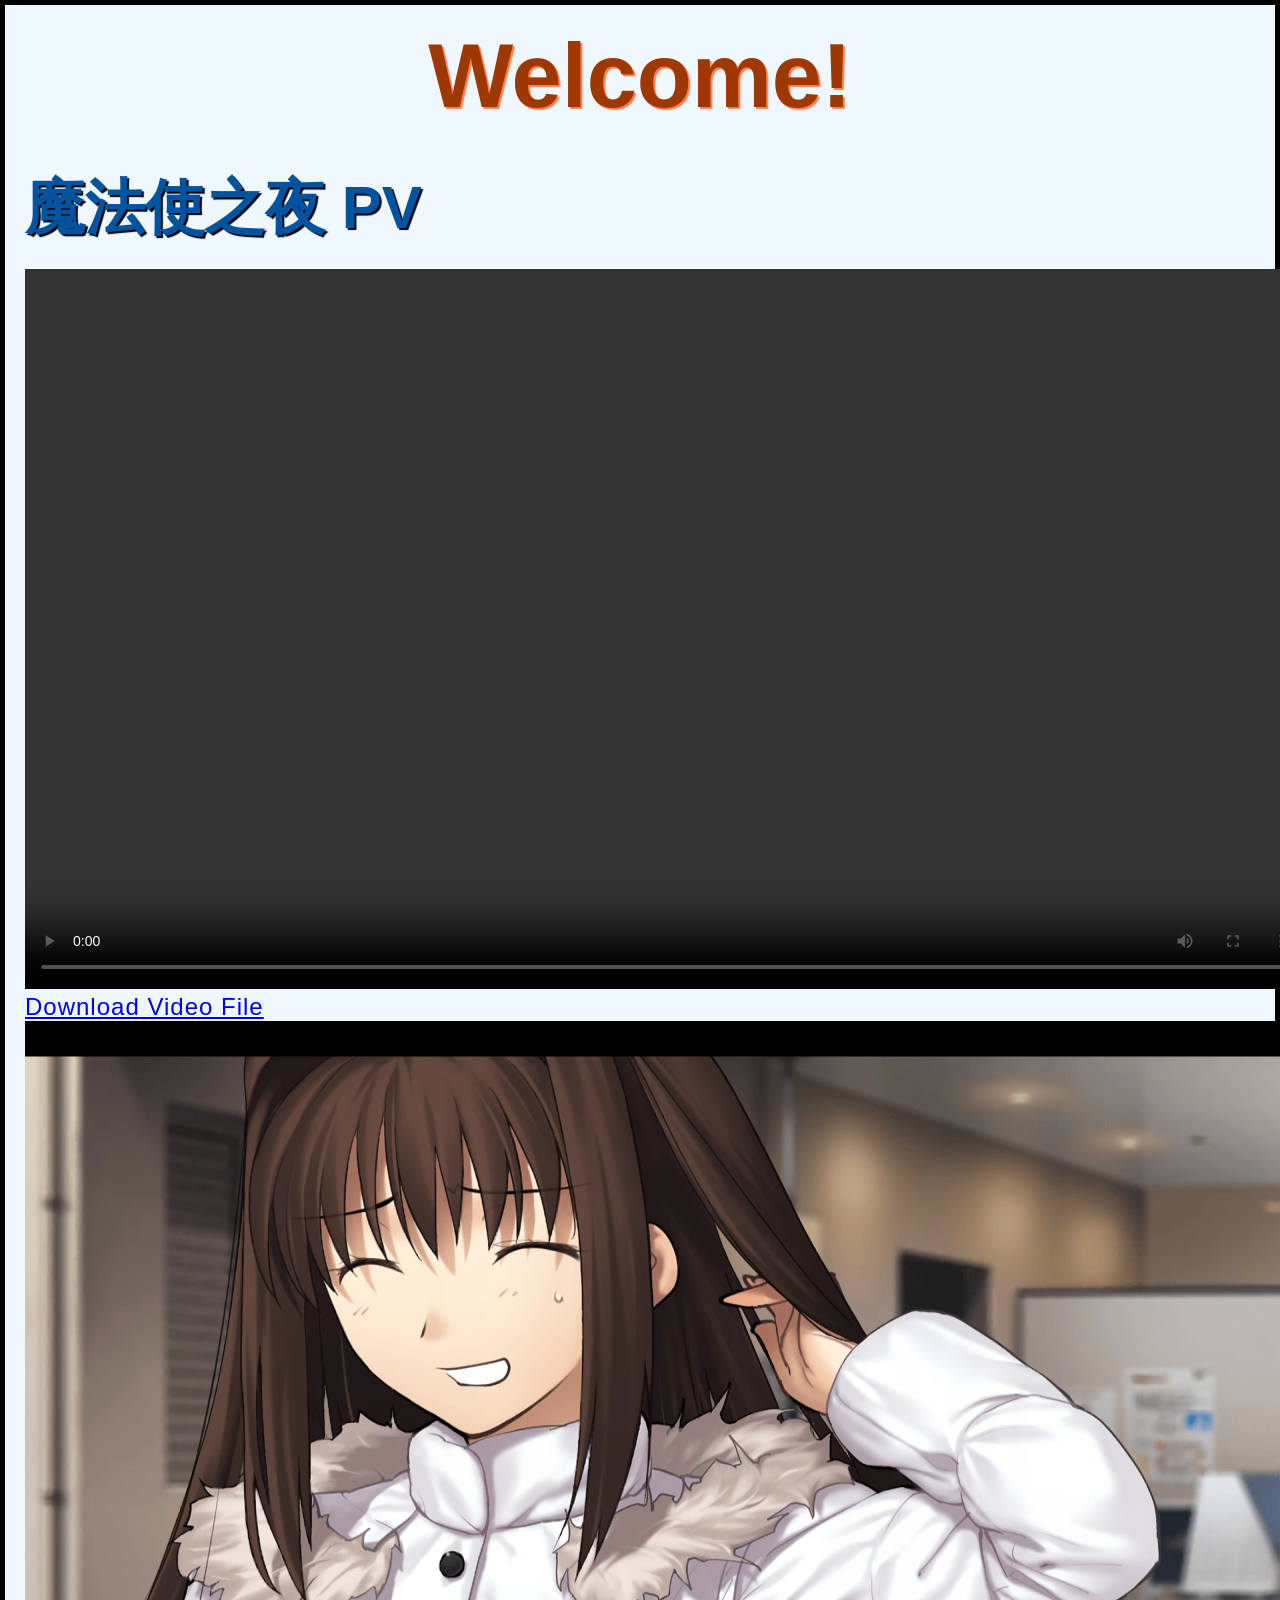
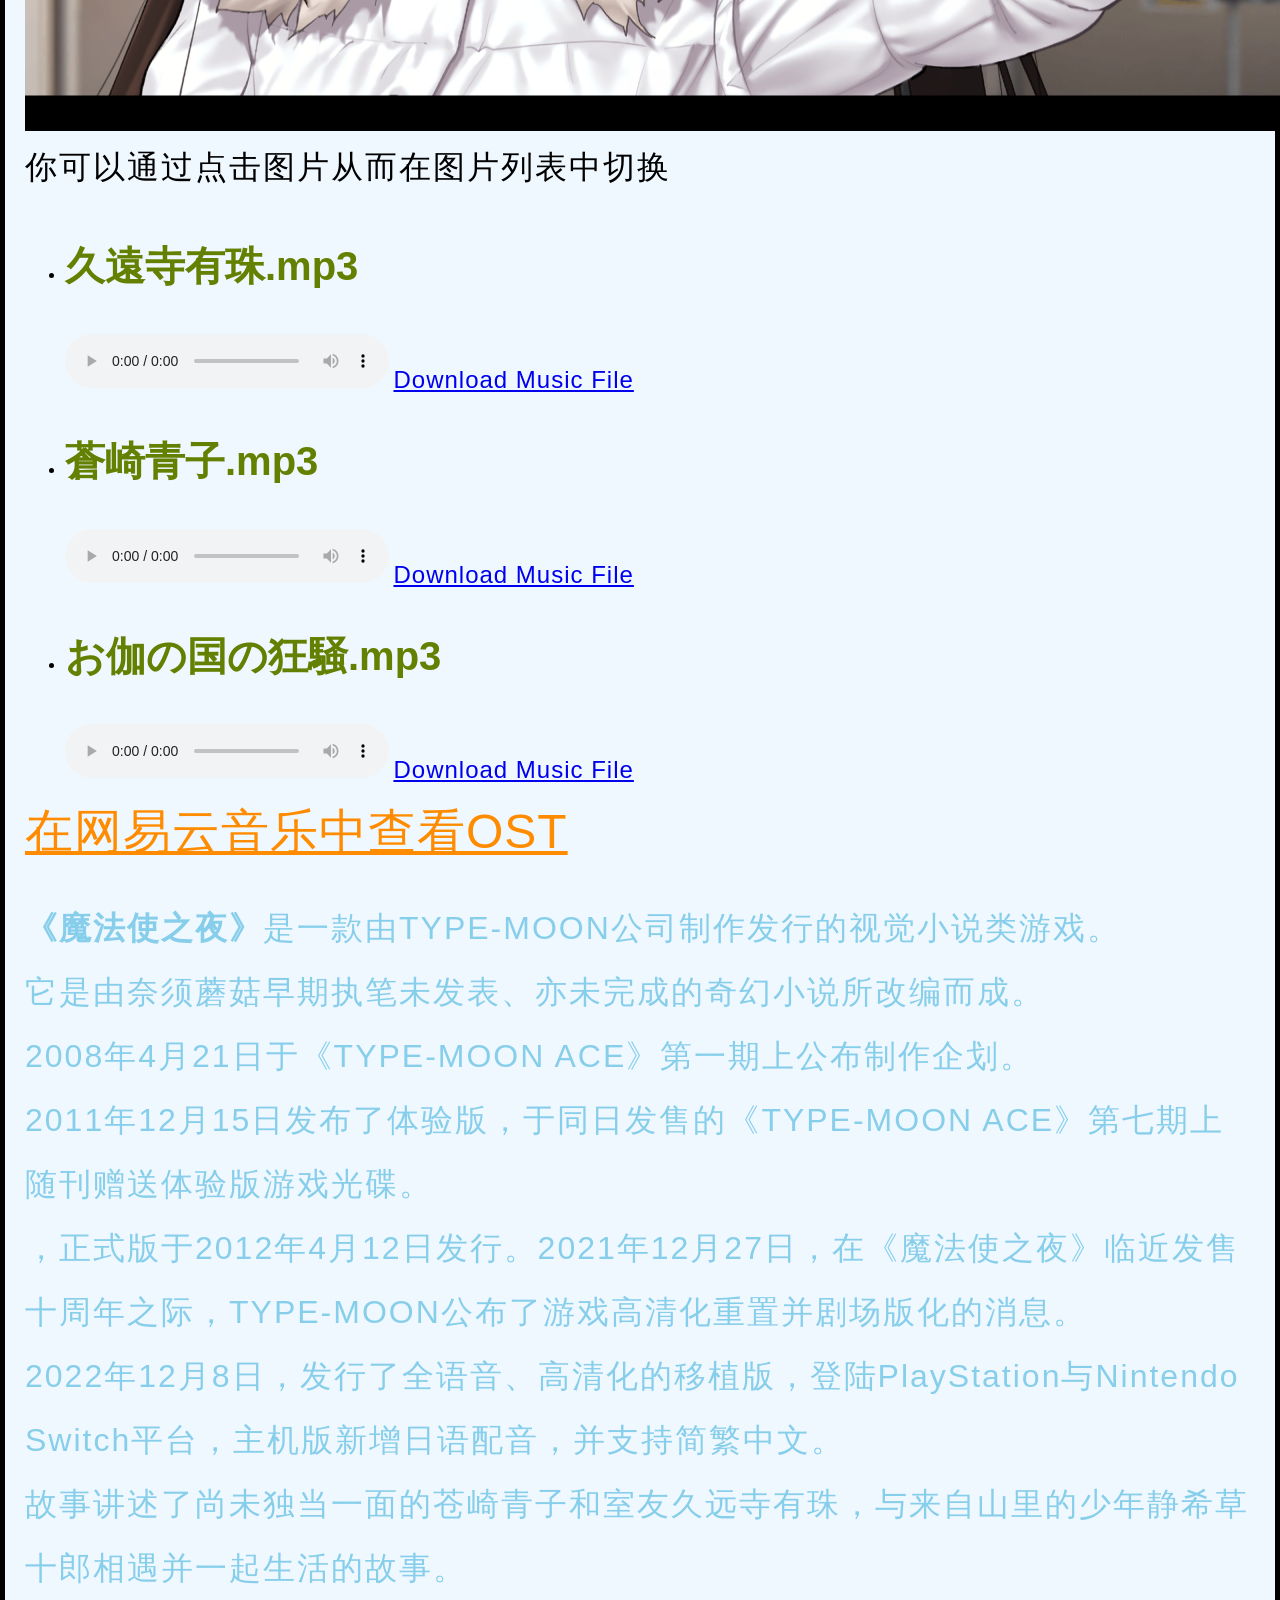
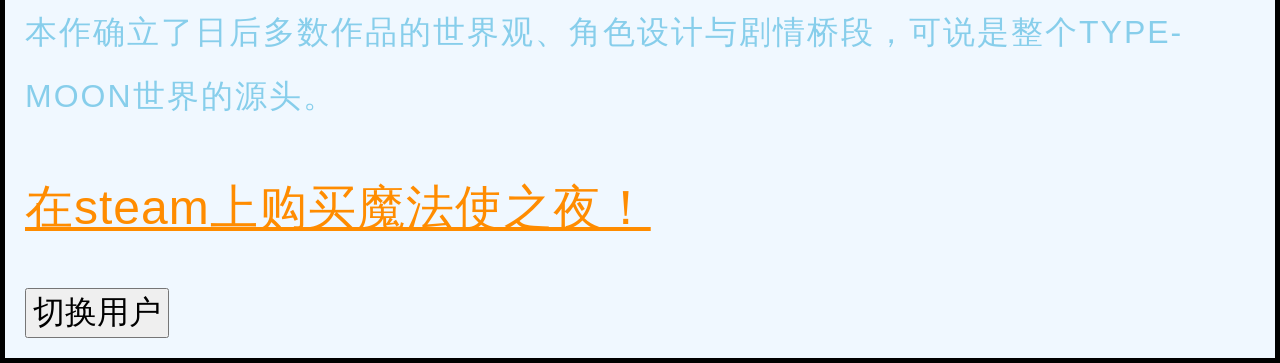
==== commit 9a3d9fcb: "Update index.html" ====
--- a/witch-on-the-holy-night/index.html
+++ b/witch-on-the-holy-night/index.html
@@ -48,6 +48,8 @@
         <a href="audio/お伽の国の狂騒 - 深澤秀行.mp3" download>Download Music File</a>
       </li>
     </ul>
+
+    <a class="p3" href="https://music.163.com/album?id=47821&userid=5132747655">在网易云音乐中查看OST</a>
     
 
     <p class="p2"><strong>《魔法使之夜》</strong>是一款由TYPE-MOON公司制作发行的视觉小说类游戏。<br>
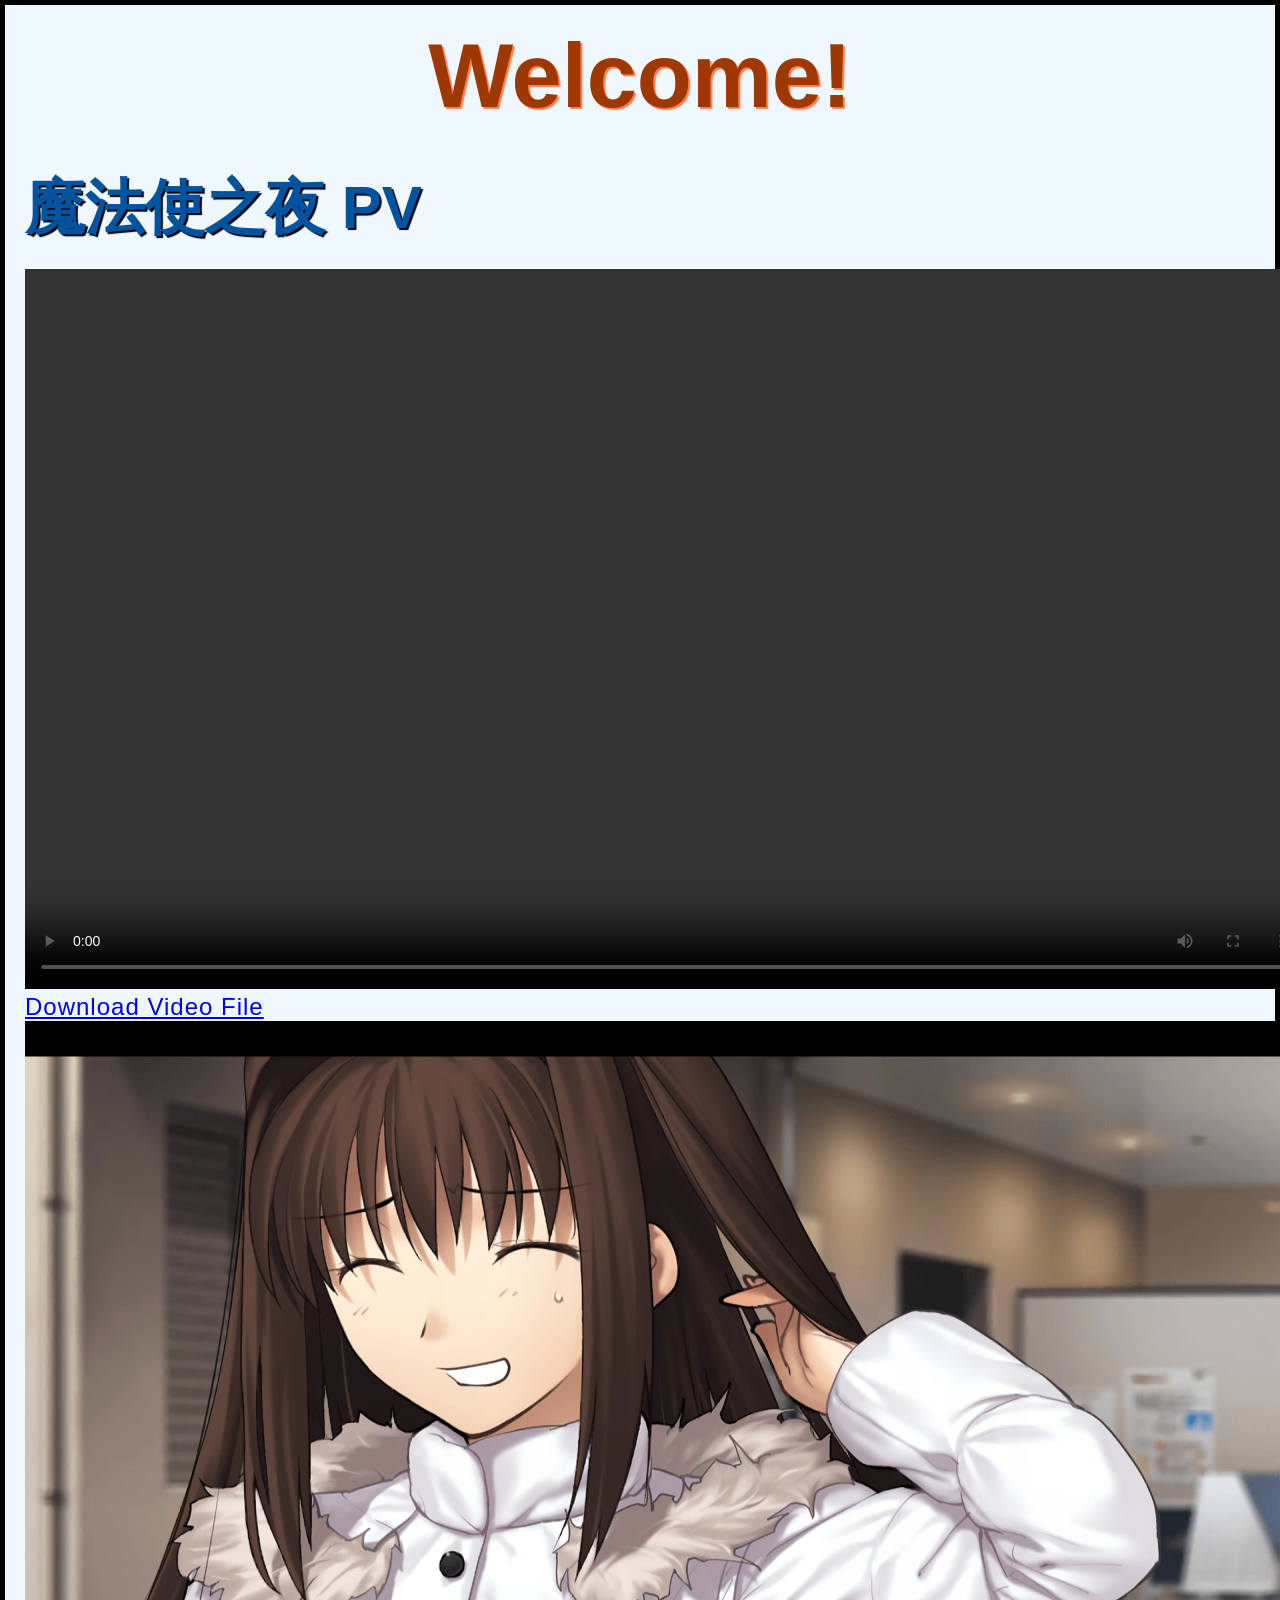
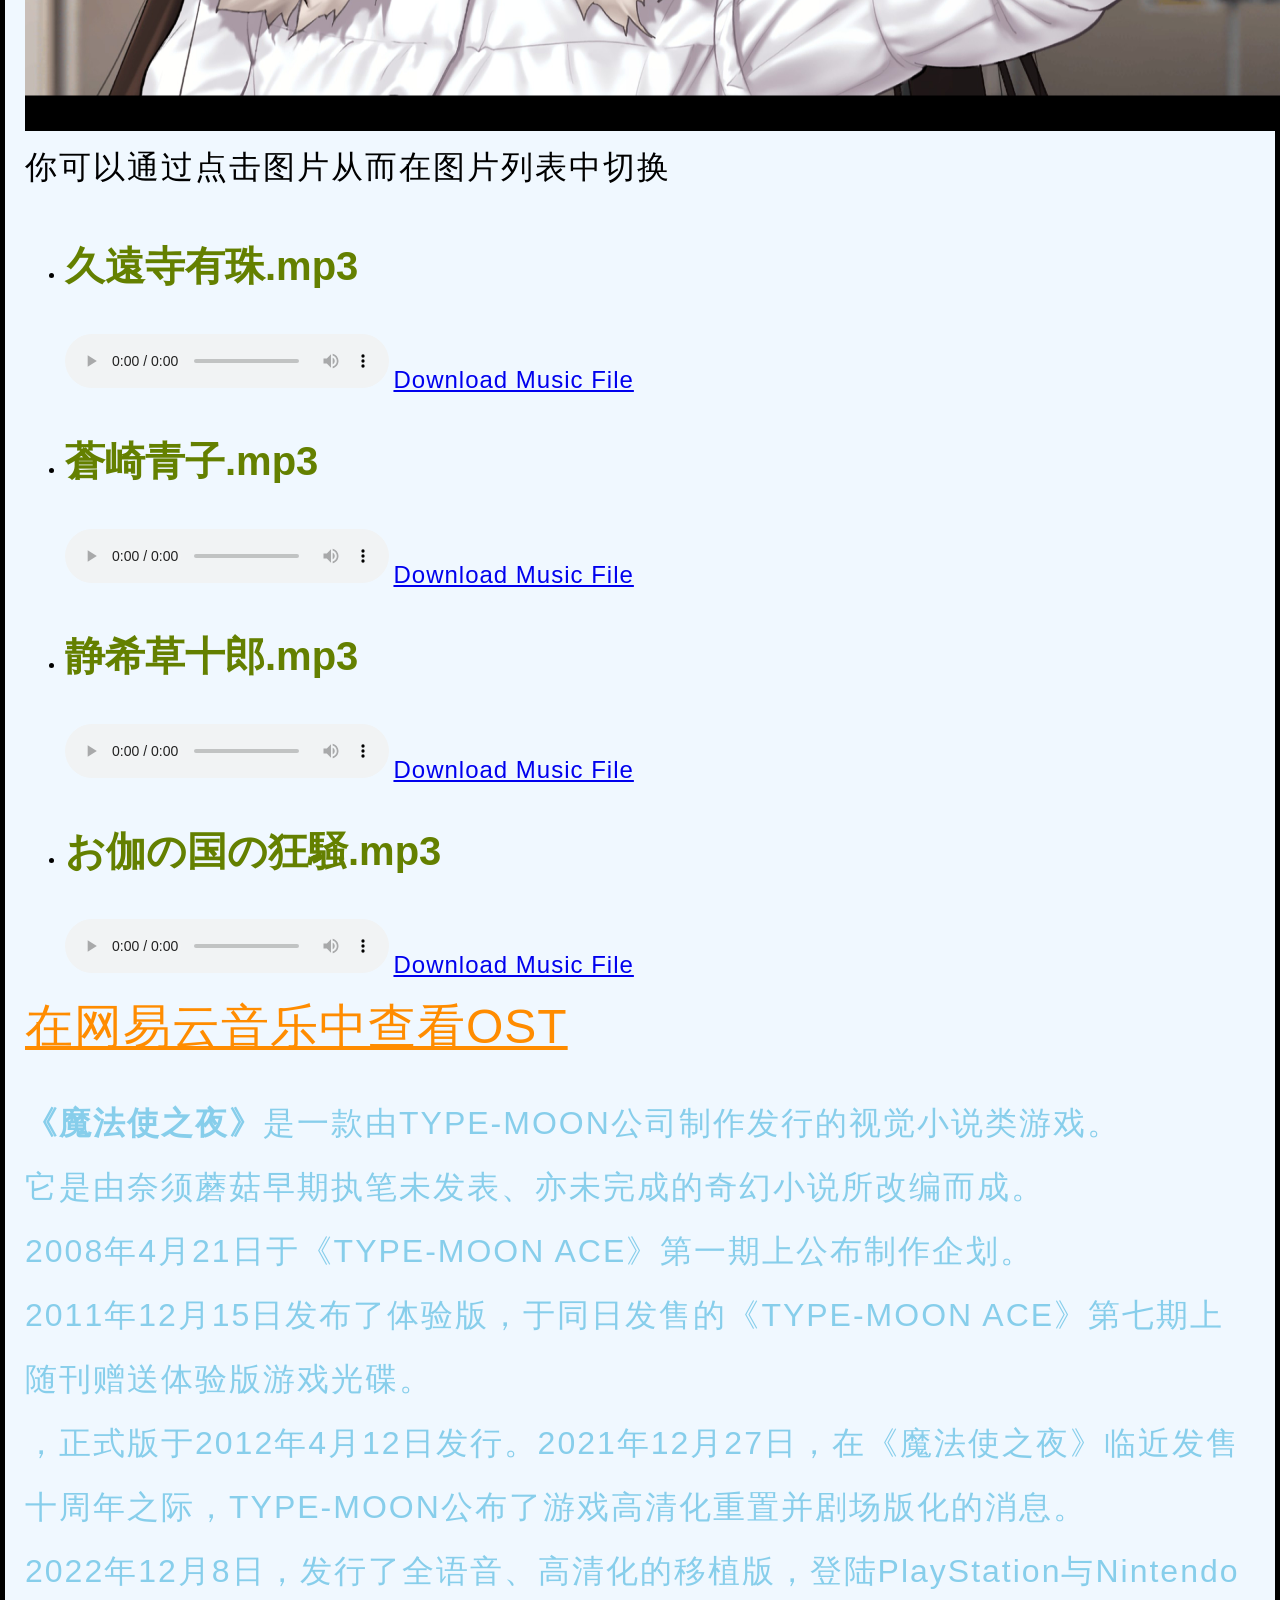
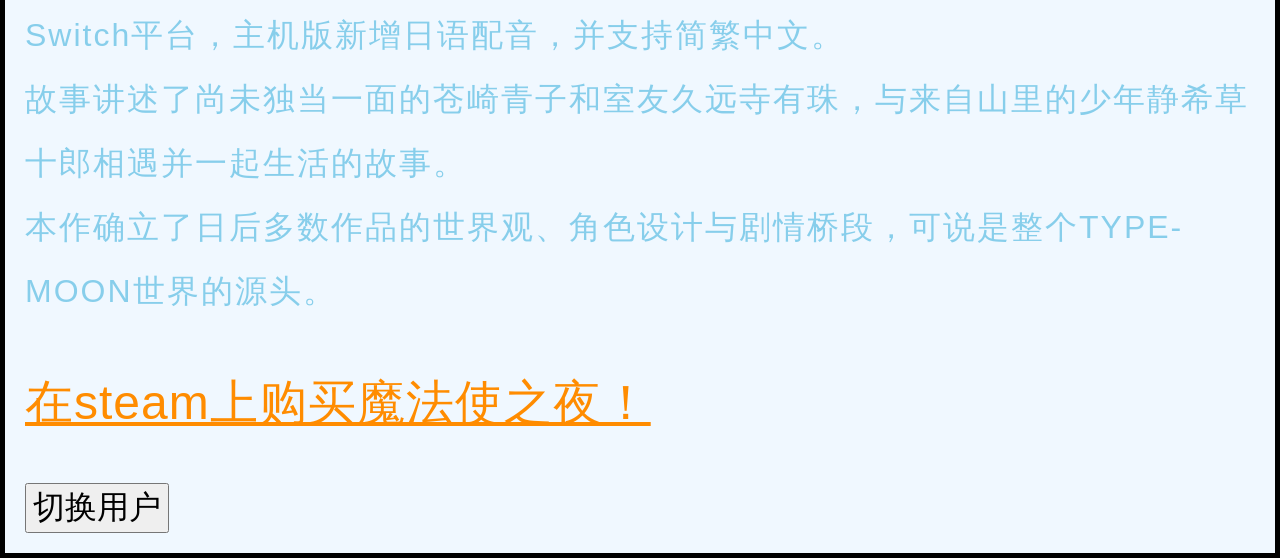
==== commit 77a418b6: "none" ====
--- a/witch-on-the-holy-night/index.html
+++ b/witch-on-the-holy-night/index.html
@@ -40,6 +40,15 @@
       </li>
 
       <li>
+        <h3 class="p1">静希草十郎.mp3</h3>
+        <audio controls loop>
+        <source src="audio/静希草十郎 - 深澤秀行.mp3" type="audio/mp3">
+        Your browser does not support the audio tag.
+        </audio>
+        <a href="audio/静希草十郎 - 深澤秀行.mp3" download>Download Music File</a>
+      </li>
+
+      <li>
         <h3 class="p1">お伽の国の狂騒.mp3</h3>
         <audio controls loop>
         <source src="audio/お伽の国の狂騒 - 深澤秀行.mp3" type="audio/mp3">
